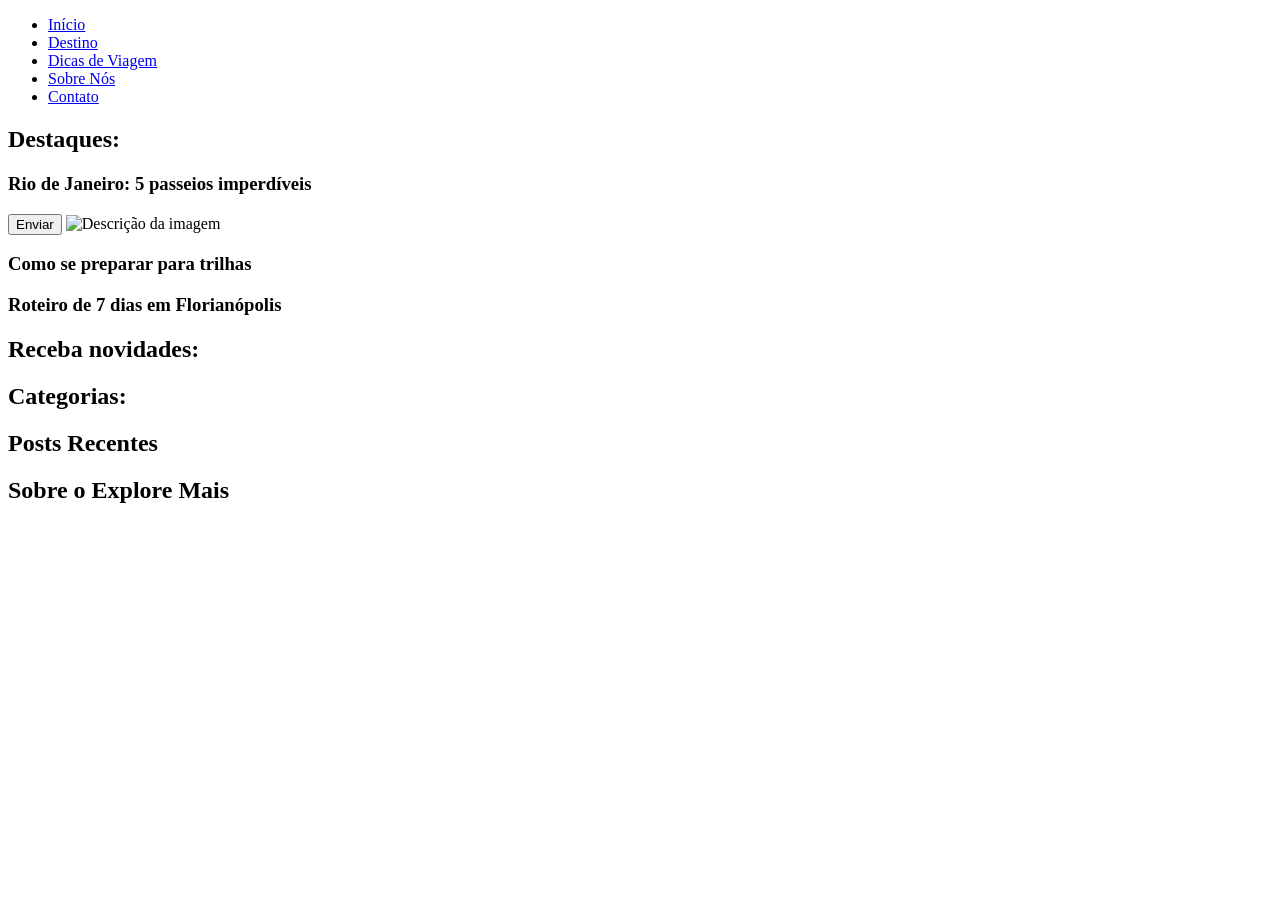
==== Aula02/index.html @ f7fe11c8 "Aula02" ====
<!DOCTYPE html>
<html lang="pt-BR">

<head>
    <meta charset="UTF-8">
    <meta name="viewport" content="width=device, initial-scale=1.0">
    <title>Aula 02</title>
</head>

<body>
    <nav>
        <ul>
            <li>
                <a href="#" target="_blank">Início</a>
            </li>
            <li>
                <a href="#novidades">Destino</a>
            </li>
            <li>
                <a href="#">Dicas de Viagem</a>
            </li>
            <li>
                <a href="#">Sobre Nós</a>
            </li>
            <li>
                <a href="#">Contato</a>
            </li>
        </ul>
    </nav>
    <section>
        <h1>Destaques:</h1>
        <div>
            <h3>Rio de Janeiro: 5 passeios imperdíveis</h3>
            <button>Enviar</button>
            <img id="im1" src="imagem.jpg" alt="Descrição da imagem">
        </div>
        <div>
            <h3>Como se preparar para trilhas</h3>
        </div>
        <div>
            <h3>Roteiro de 7 dias em Florianópolis</h3>
        </div>
    </section>
    <section>
        <div id="novidades">
            <h1>Receba novidades:</h1>
        </div>
        <div>
            <h1>Categorias:</h1>
        </div>
        <div>
            <h2>Posts Recentes</h2>
        </div>
    </section>
    <section>
        <h2>Sobre o Explore Mais</h2>
    </section>
</body>

</html>
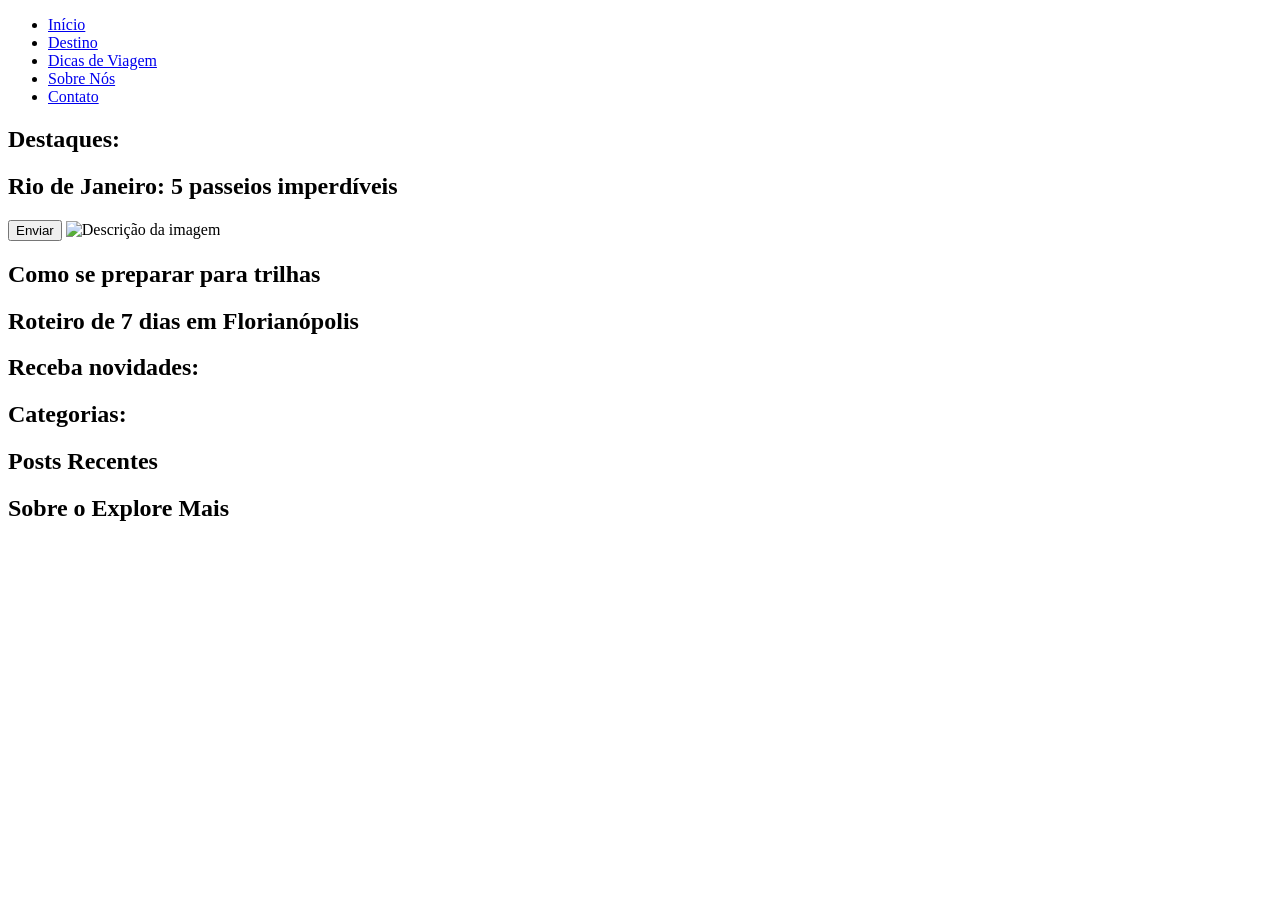
==== commit ffe15c18: "Começando trabalho01" ====
--- a/Aula02/index.html
+++ b/Aula02/index.html
@@ -30,15 +30,15 @@
     <section>
         <h1>Destaques:</h1>
         <div>
-            <h3>Rio de Janeiro: 5 passeios imperdíveis</h3>
+            <h2>Rio de Janeiro: 5 passeios imperdíveis</h2>
             <button>Enviar</button>
             <img id="im1" src="imagem.jpg" alt="Descrição da imagem">
         </div>
         <div>
-            <h3>Como se preparar para trilhas</h3>
+            <h2>Como se preparar para trilhas</h2>
         </div>
         <div>
-            <h3>Roteiro de 7 dias em Florianópolis</h3>
+            <h2>Roteiro de 7 dias em Florianópolis</h2>
         </div>
     </section>
     <section>
